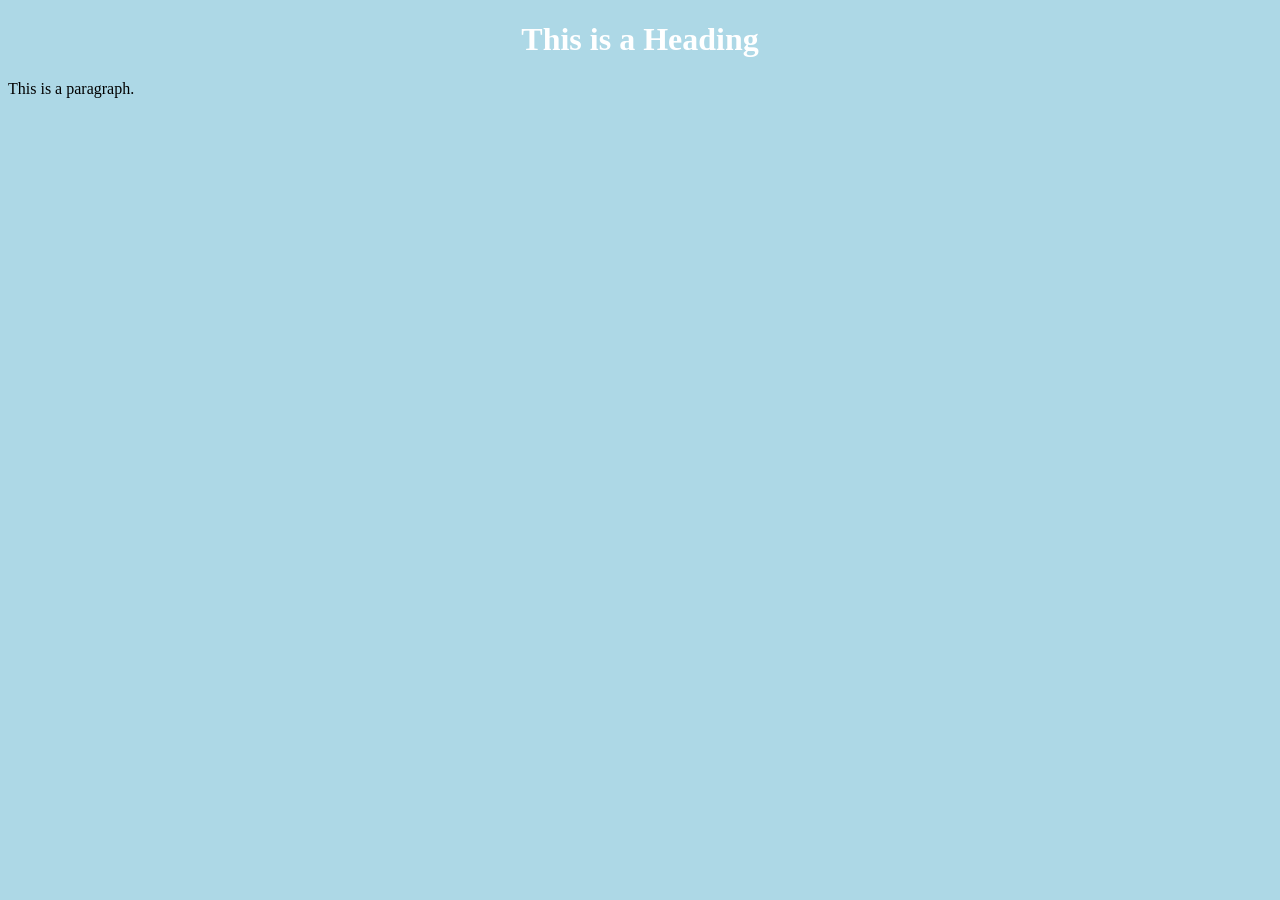
==== page2.html @ 923e9f08 "add css styles2" ====
<!DOCTYPE html>
<html>
    <head>
        <title>Page Title</title>
            <style>
                body {
                    background-color: lightblue;
                }
                h1 {
                    color: white;
                    text-align: center;
                }
                p {
                    font-family: verdana;
                    font-size: 20 px;
                }
            </style>

    </head>
<body>

<h1>This is a Heading</h1>
<p>This is a paragraph.</p>

</body>
</html>
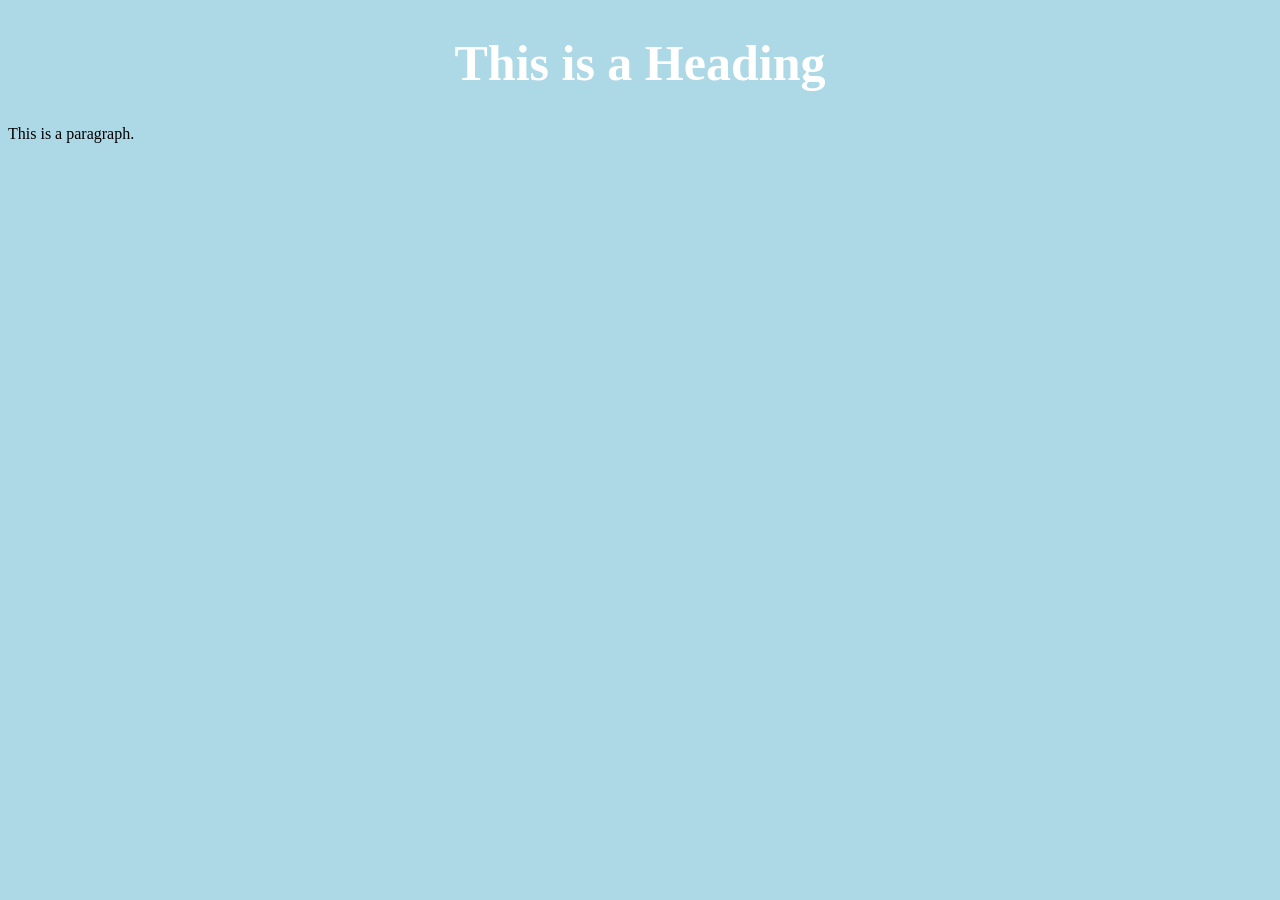
==== commit bc6525cc: "add some new features" ====
--- a/page2.html
+++ b/page2.html
@@ -1,21 +1,8 @@
 <!DOCTYPE html>
 <html>
     <head>
-        <title>Page Title</title>
-            <style>
-                body {
-                    background-color: lightblue;
-                }
-                h1 {
-                    color: white;
-                    text-align: center;
-                }
-                p {
-                    font-family: verdana;
-                    font-size: 20 px;
-                }
-            </style>
-
+        <title>Page 2</title>
+        <link rel="stylesheet" href="styles.css">
     </head>
 <body>
 
--- a/styles.css
+++ b/styles.css
@@ -0,0 +1,17 @@
+body {
+        background-color: lightblue;
+    }
+h1 {
+        color: white;
+        text-align: center;
+    }
+p {
+        font-family: verdana;
+        font-size: 20 px;
+    }
+h1 {
+    font-size: 50px;
+}
+h3 {
+    font-size: 22px;
+}
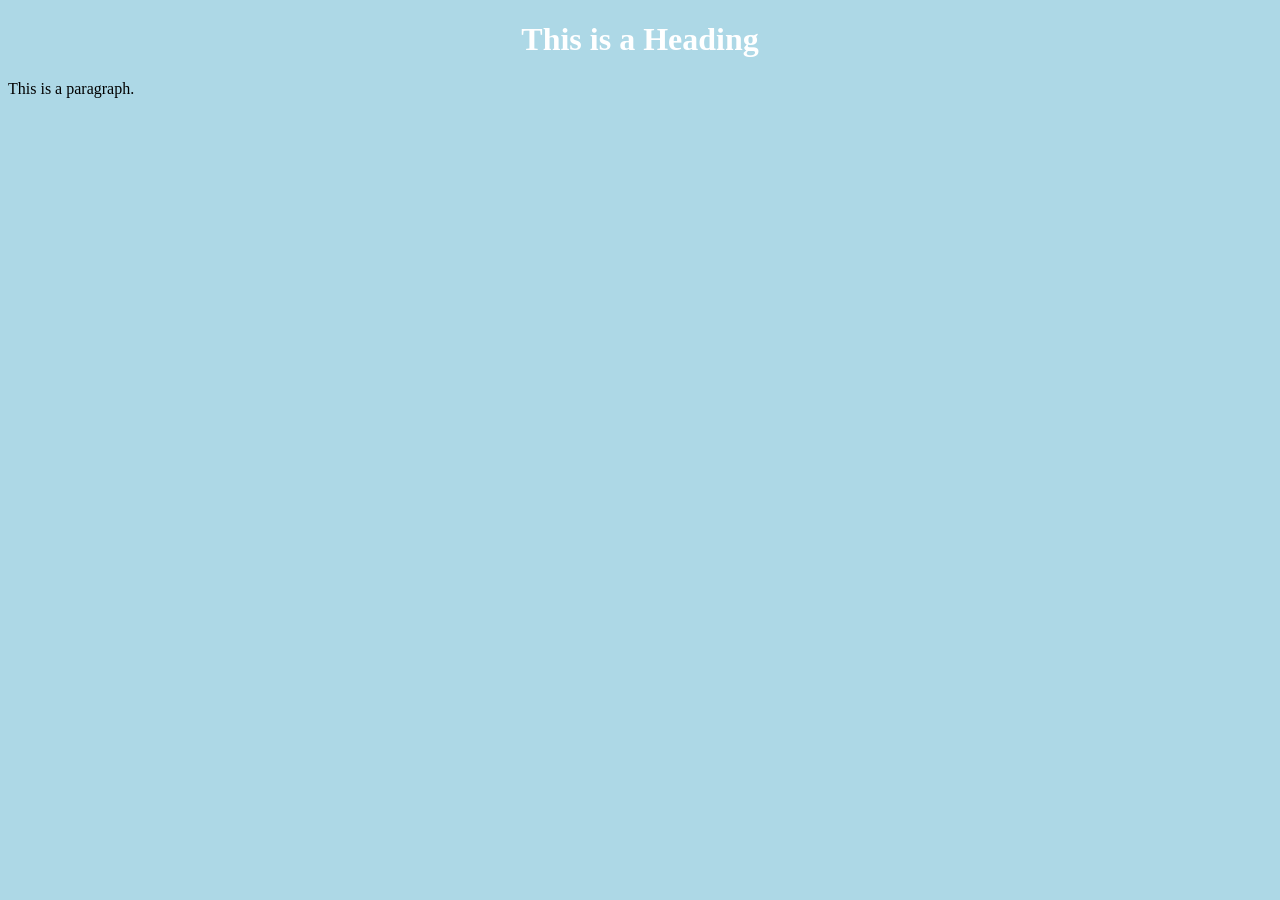
==== commit 59ecbddf: "Revert "add some new features" This reverts commit bc6525cc8ec228fa29acb78a0a6b758cc024b9e4." ====
--- a/page2.html
+++ b/page2.html
@@ -1,7 +1,7 @@
 <!DOCTYPE html>
 <html>
     <head>
-        <title>Page 2</title>
+        <title>Page Title</title>
         <link rel="stylesheet" href="styles.css">
     </head>
 <body>
--- a/styles.css
+++ b/styles.css
@@ -1,17 +1,11 @@
 body {
         background-color: lightblue;
     }
-h1 {
+    h1 {
         color: white;
         text-align: center;
     }
-p {
+    p {
         font-family: verdana;
         font-size: 20 px;
     }
-h1 {
-    font-size: 50px;
-}
-h3 {
-    font-size: 22px;
-}
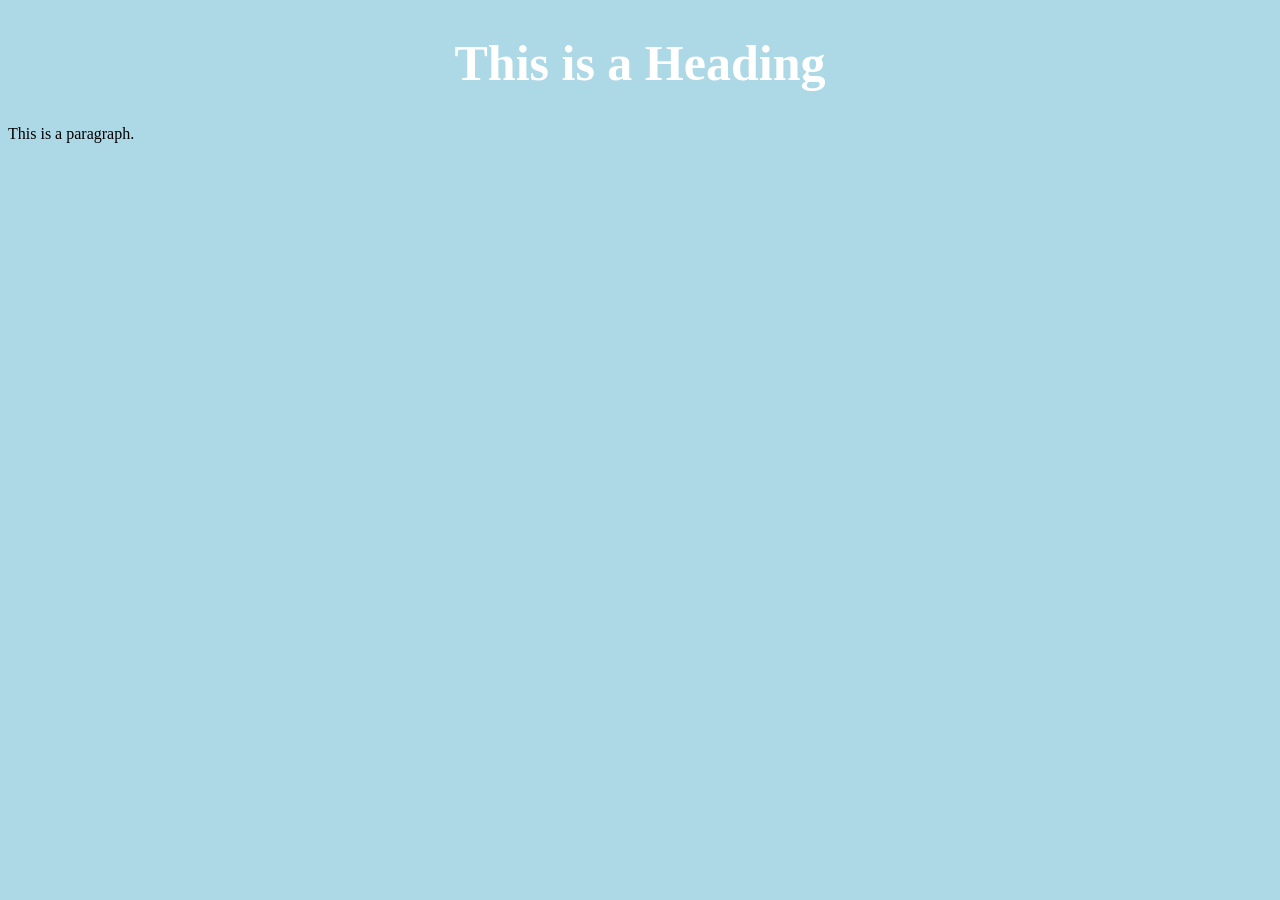
==== commit c948551a: "Reapply "add some new features" This reverts commit 59ecbddfa1f76c07e1c7c4b6cb14931199cfd996." ====
--- a/page2.html
+++ b/page2.html
@@ -1,7 +1,7 @@
 <!DOCTYPE html>
 <html>
     <head>
-        <title>Page Title</title>
+        <title>Page 2</title>
         <link rel="stylesheet" href="styles.css">
     </head>
 <body>
--- a/styles.css
+++ b/styles.css
@@ -1,11 +1,17 @@
 body {
         background-color: lightblue;
     }
-    h1 {
+h1 {
         color: white;
         text-align: center;
     }
-    p {
+p {
         font-family: verdana;
         font-size: 20 px;
     }
+h1 {
+    font-size: 50px;
+}
+h3 {
+    font-size: 22px;
+}
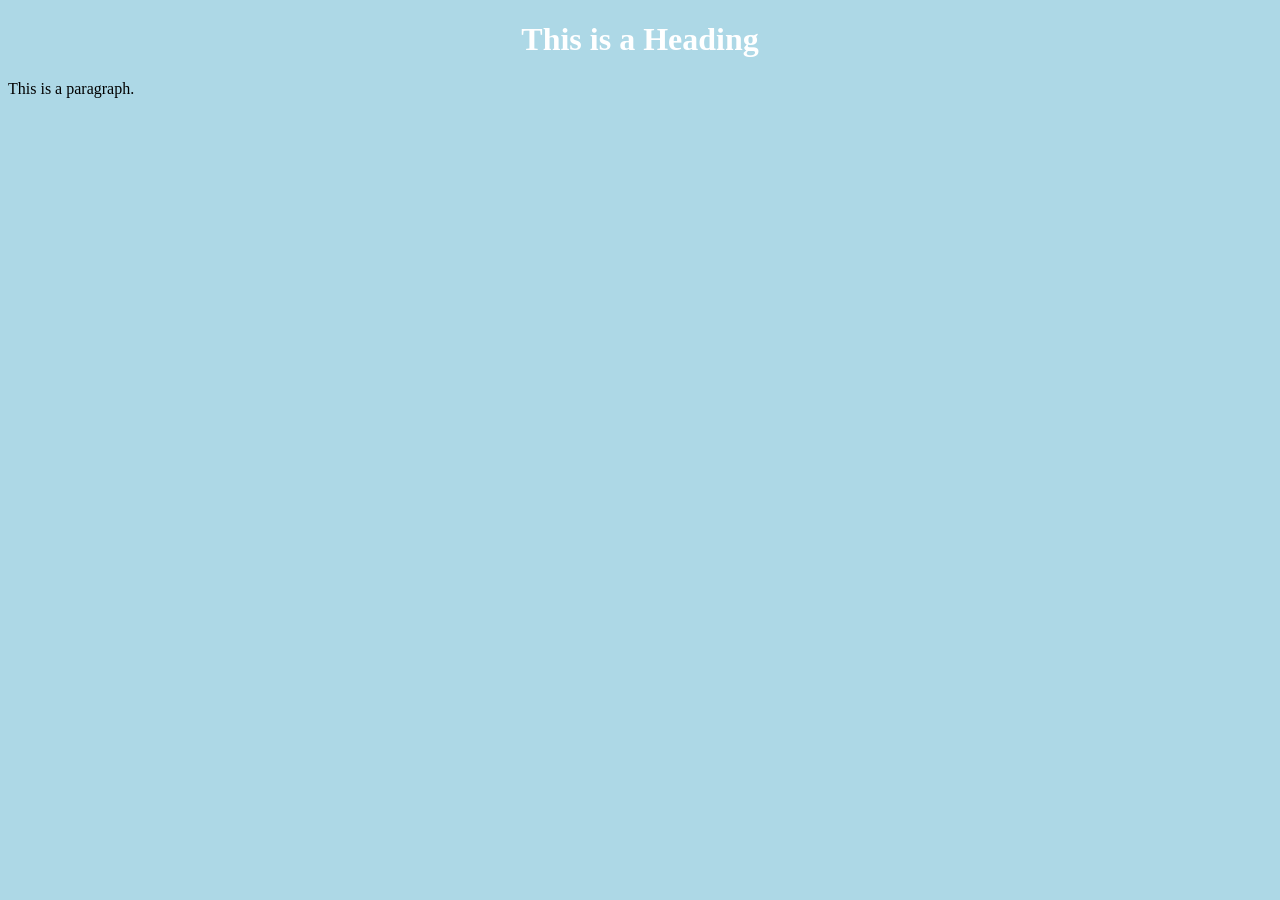
==== commit 17d51eb0: "Revert "Reapply "add some new features"" This reverts commit c948551ae2e1100104473321b285fd5ceabcaa7" ====
--- a/page2.html
+++ b/page2.html
@@ -1,7 +1,7 @@
 <!DOCTYPE html>
 <html>
     <head>
-        <title>Page 2</title>
+        <title>Page Title</title>
         <link rel="stylesheet" href="styles.css">
     </head>
 <body>
--- a/styles.css
+++ b/styles.css
@@ -1,17 +1,11 @@
 body {
         background-color: lightblue;
     }
-h1 {
+    h1 {
         color: white;
         text-align: center;
     }
-p {
+    p {
         font-family: verdana;
         font-size: 20 px;
     }
-h1 {
-    font-size: 50px;
-}
-h3 {
-    font-size: 22px;
-}
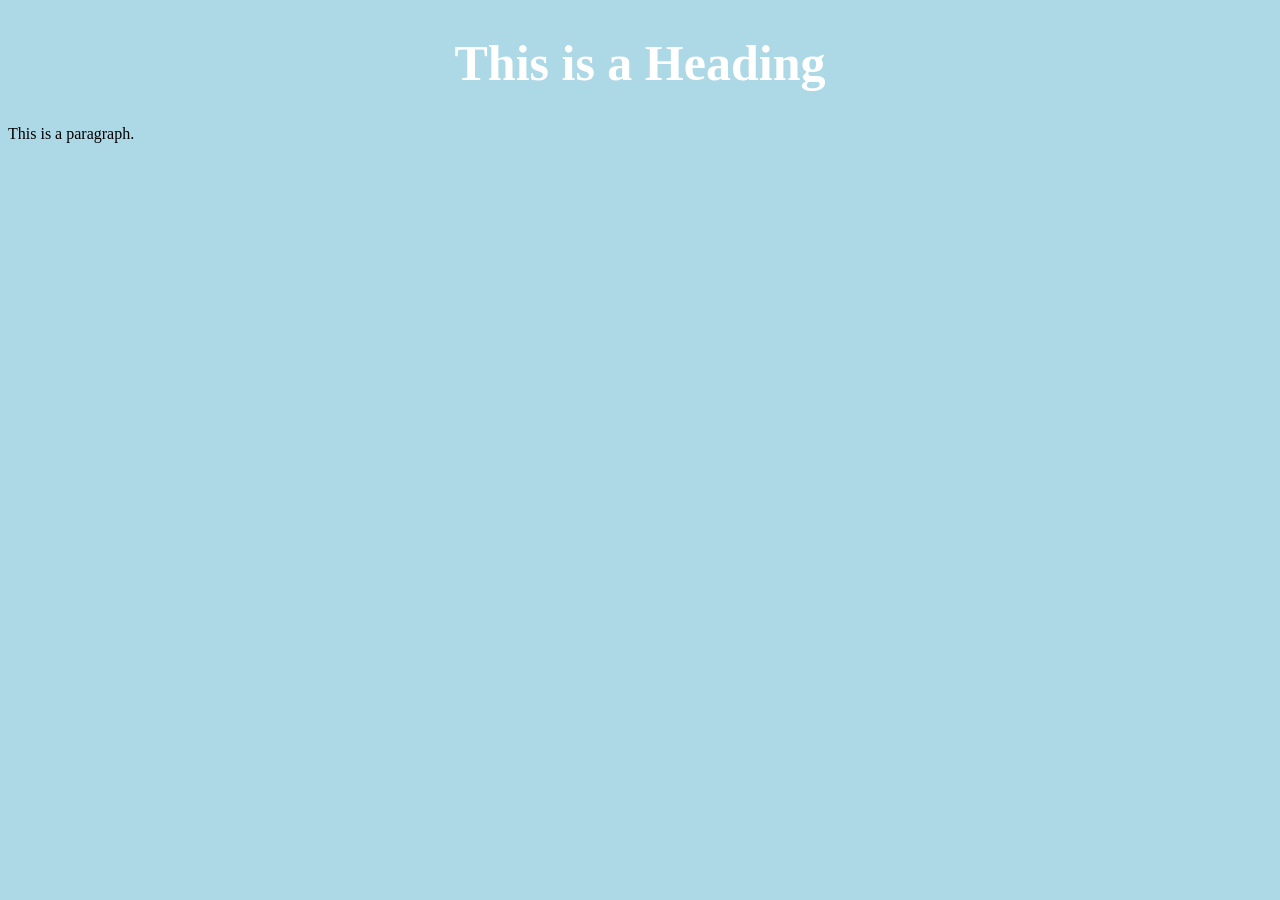
==== commit d5e35a50: "Reapply "add some new features" This reverts commit 59ecbddfa1f76c07e1c7c4b6cb14931199cfd996." ====
--- a/page2.html
+++ b/page2.html
@@ -1,7 +1,7 @@
 <!DOCTYPE html>
 <html>
     <head>
-        <title>Page Title</title>
+        <title>Page 2</title>
         <link rel="stylesheet" href="styles.css">
     </head>
 <body>
--- a/styles.css
+++ b/styles.css
@@ -1,11 +1,17 @@
 body {
         background-color: lightblue;
     }
-    h1 {
+h1 {
         color: white;
         text-align: center;
     }
-    p {
+p {
         font-family: verdana;
         font-size: 20 px;
     }
+h1 {
+    font-size: 50px;
+}
+h3 {
+    font-size: 22px;
+}
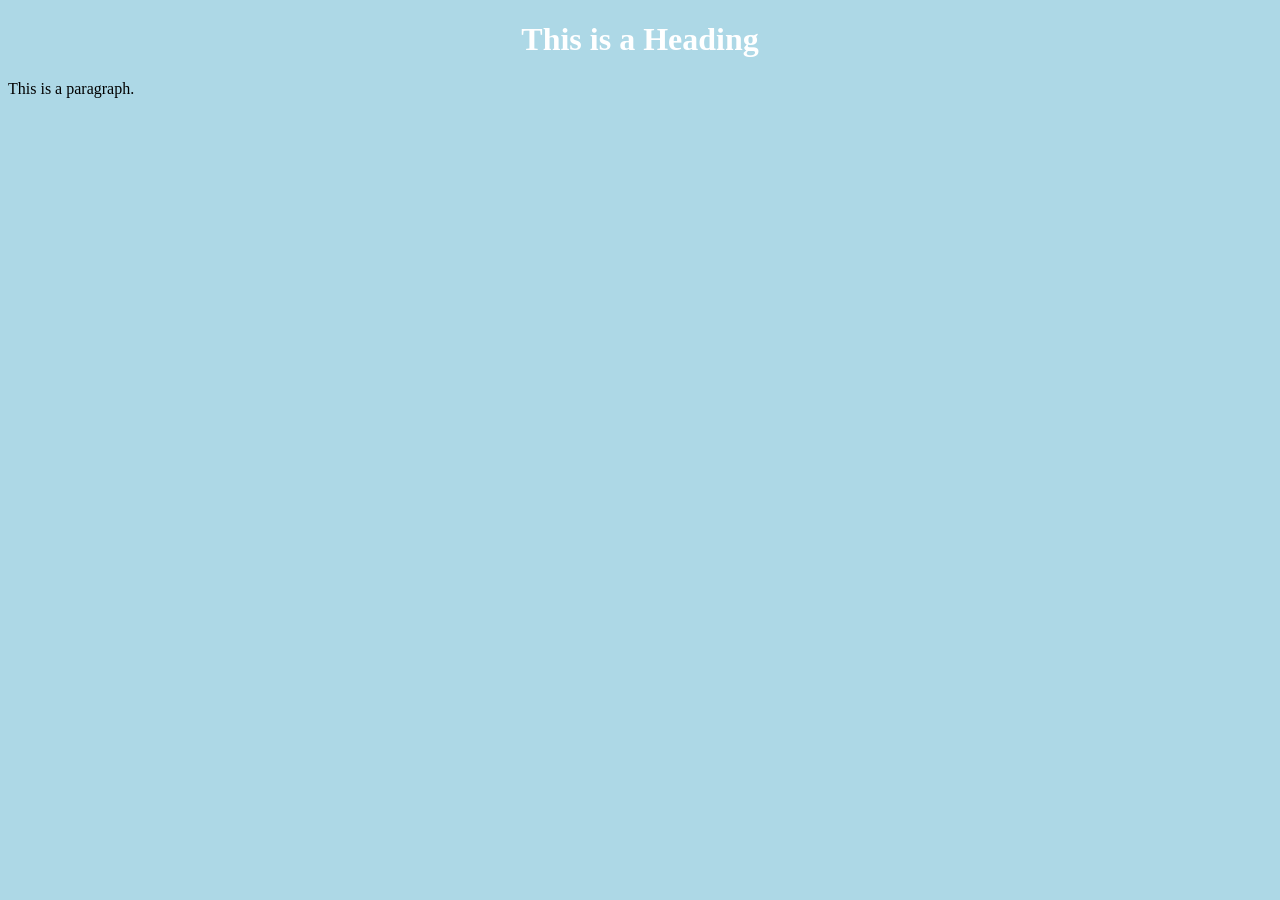
==== commit e980a1e2: "Revert "add some new features" This reverts commit bc6525cc8ec228fa29acb78a0a6b758cc024b9e4." ====
--- a/page2.html
+++ b/page2.html
@@ -1,7 +1,7 @@
 <!DOCTYPE html>
 <html>
     <head>
-        <title>Page 2</title>
+        <title>Page Title</title>
         <link rel="stylesheet" href="styles.css">
     </head>
 <body>
--- a/styles.css
+++ b/styles.css
@@ -1,17 +1,11 @@
 body {
         background-color: lightblue;
     }
-h1 {
+    h1 {
         color: white;
         text-align: center;
     }
-p {
+    p {
         font-family: verdana;
         font-size: 20 px;
     }
-h1 {
-    font-size: 50px;
-}
-h3 {
-    font-size: 22px;
-}
